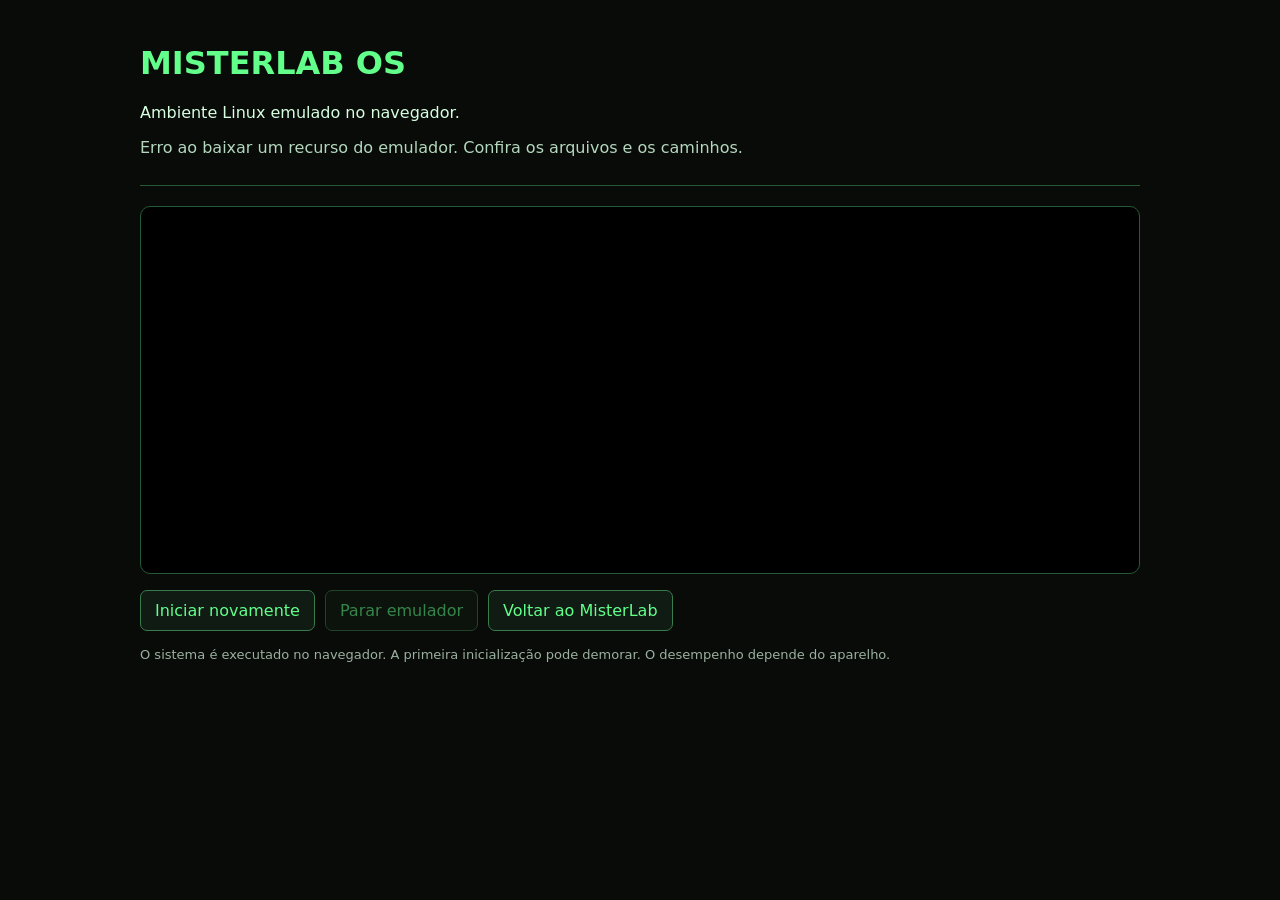
==== linux.html @ be952ae0 "Adiciona Linux no navegador com v86" ====
<!DOCTYPE html>
<html lang="pt-BR">
<head>
  <meta charset="UTF-8">
  <meta name="viewport" content="width=device-width, initial-scale=1">
  <meta name="theme-color" content="#080b08">
  <title>MisterLab OS</title>
  <style>
    :root {
      color-scheme: dark;
      font-family: system-ui, sans-serif;
      background: #080b08;
      color: #d7ffe0;
    }

    * { box-sizing: border-box; }

    body {
      margin: 0;
      padding: 20px;
    }

    main {
      width: 100%;
      max-width: 1000px;
      margin: 24px auto;
    }

    header {
      border-bottom: 1px solid #245b35;
      margin-bottom: 20px;
      padding-bottom: 12px;
    }

    h1 { color: #62ff8b; }

    #status {
      color: #b4d7bd;
      overflow-wrap: anywhere;
    }

    #screen_container {
      min-height: 260px;
      overflow: auto;
      border: 1px solid #245b35;
      border-radius: 10px;
      background: #000;
      padding: 8px;
    }

    #screen_container > div {
      white-space: pre;
      font: 14px/14px monospace;
    }

    #screen_container canvas {
      display: block;
      width: 100%;
      height: auto;
      image-rendering: pixelated;
    }

    .controls {
      display: flex;
      gap: 10px;
      flex-wrap: wrap;
      margin: 16px 0;
    }

    button, a {
      padding: 10px 14px;
      border: 1px solid #397c4c;
      border-radius: 7px;
      background: #101b13;
      color: #62ff8b;
      text-decoration: none;
      font: inherit;
    }

    button:disabled {
      opacity: .5;
    }

    .note {
      color: #9cb0a0;
      font-size: 13px;
    }
  </style>
</head>
<body>
  <main>
    <header>
      <h1>MISTERLAB OS</h1>
      <p>Ambiente Linux emulado no navegador.</p>
      <p id="status" role="status" aria-live="polite">
        Preparando o emulador...
      </p>
    </header>

    <div id="screen_container" tabindex="0"
         aria-label="Tela da máquina virtual">
      <div>Inicializando a tela...</div>
      <canvas style="display:none"></canvas>
    </div>

    <div class="controls">
      <button id="start" disabled>Iniciar novamente</button>
      <button id="stop" disabled>Parar emulador</button>
      <a href="./">Voltar ao MisterLab</a>
    </div>

    <p class="note">
      O sistema é executado no navegador. A primeira inicialização
      pode demorar. O desempenho depende do aparelho.
    </p>
  </main>

  <script src="./vendor/v86/libv86.js"></script>
  <script>
    (() => {
      const status = document.getElementById("status");
      const startButton = document.getElementById("start");
      const stopButton = document.getElementById("stop");
      const screen = document.getElementById("screen_container");

      let emulator = null;

      function setStatus(message) {
        status.textContent = message;
      }

      function startEmulator() {
        if (emulator) return;

        if (typeof window.V86 !== "function") {
          setStatus("Erro: a biblioteca v86 não foi carregada.");
          return;
        }

        setStatus("Carregando BIOS, WebAssembly e imagem Linux...");
        startButton.disabled = true;

        try {
          emulator = new window.V86({
            wasm_path: "./vendor/v86/v86.wasm",
            memory_size: 128 * 1024 * 1024,
            vga_memory_size: 8 * 1024 * 1024,
            screen_container: screen,
            bios: {
              url: "./vendor/v86/bios/seabios.bin"
            },
            vga_bios: {
              url: "./vendor/v86/bios/vgabios.bin"
            },
            cdrom: {
              url: "./vendor/v86/images/linux.iso"
            },
            autostart: true
          });

          emulator.add_listener("emulator-ready", () => {
            setStatus("Emulador pronto. Inicializando o sistema...");
            startButton.disabled = true;
            stopButton.disabled = false;
          });

          emulator.add_listener("emulator-started", () => {
            setStatus("Máquina virtual em execução.");
          });

          emulator.add_listener("download-progress", (progress) => {
            if (progress && progress.total) {
              const percent = Math.round(
                progress.loaded / progress.total * 100
              );
              setStatus("Carregando recursos: " + percent + "%");
            }
          });

          emulator.add_listener("emulator-stopped", () => {
            setStatus("Emulador parado.");
            emulator = null;
            startButton.disabled = false;
            stopButton.disabled = true;
          });

          emulator.add_listener("download-error", (error) => {
            setStatus("Erro ao baixar um recurso do emulador. Confira os arquivos e os caminhos.");
            startButton.disabled = false;
            console.error("Erro de download do v86:", error);
          });
        } catch (error) {
          emulator = null;
          startButton.disabled = false;
          setStatus("Falha ao iniciar: " + error.message);
        }
      }

      startButton.addEventListener("click", startEmulator);

      stopButton.addEventListener("click", () => {
        if (emulator) {
          emulator.stop();
        }
      });

      window.addEventListener("load", startEmulator);
    })();
  </script>
</body>
</html>
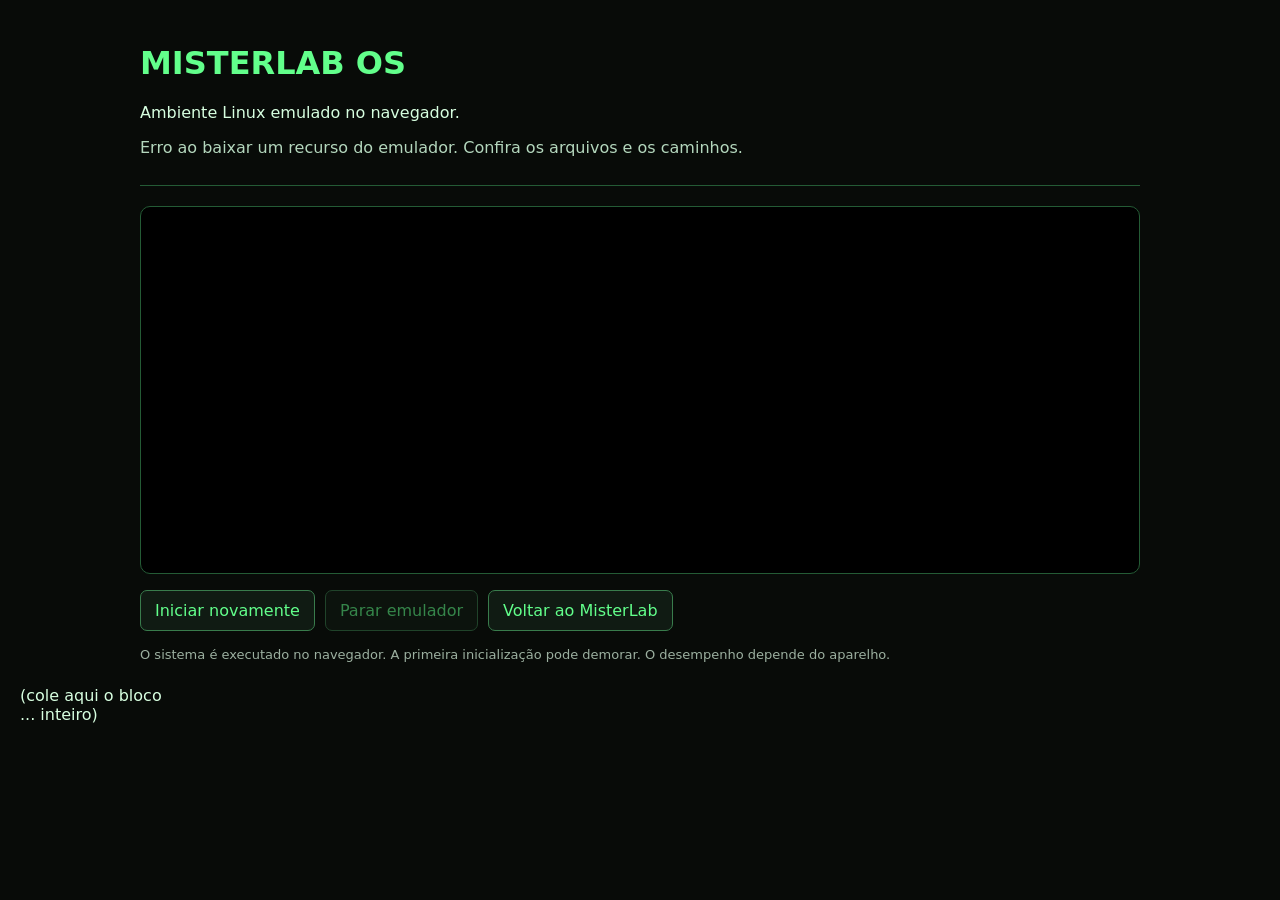
==== commit 47374216: "Adiciona campo de terminal para celular" ====
--- a/linux.html
+++ b/linux.html
@@ -207,5 +207,7 @@
       window.addEventListener("load", startEmulator);
     })();
   </script>
+(cole aqui o bloco <div id="mobile-term"> ... </script> inteiro)
+
 </body>
 </html>
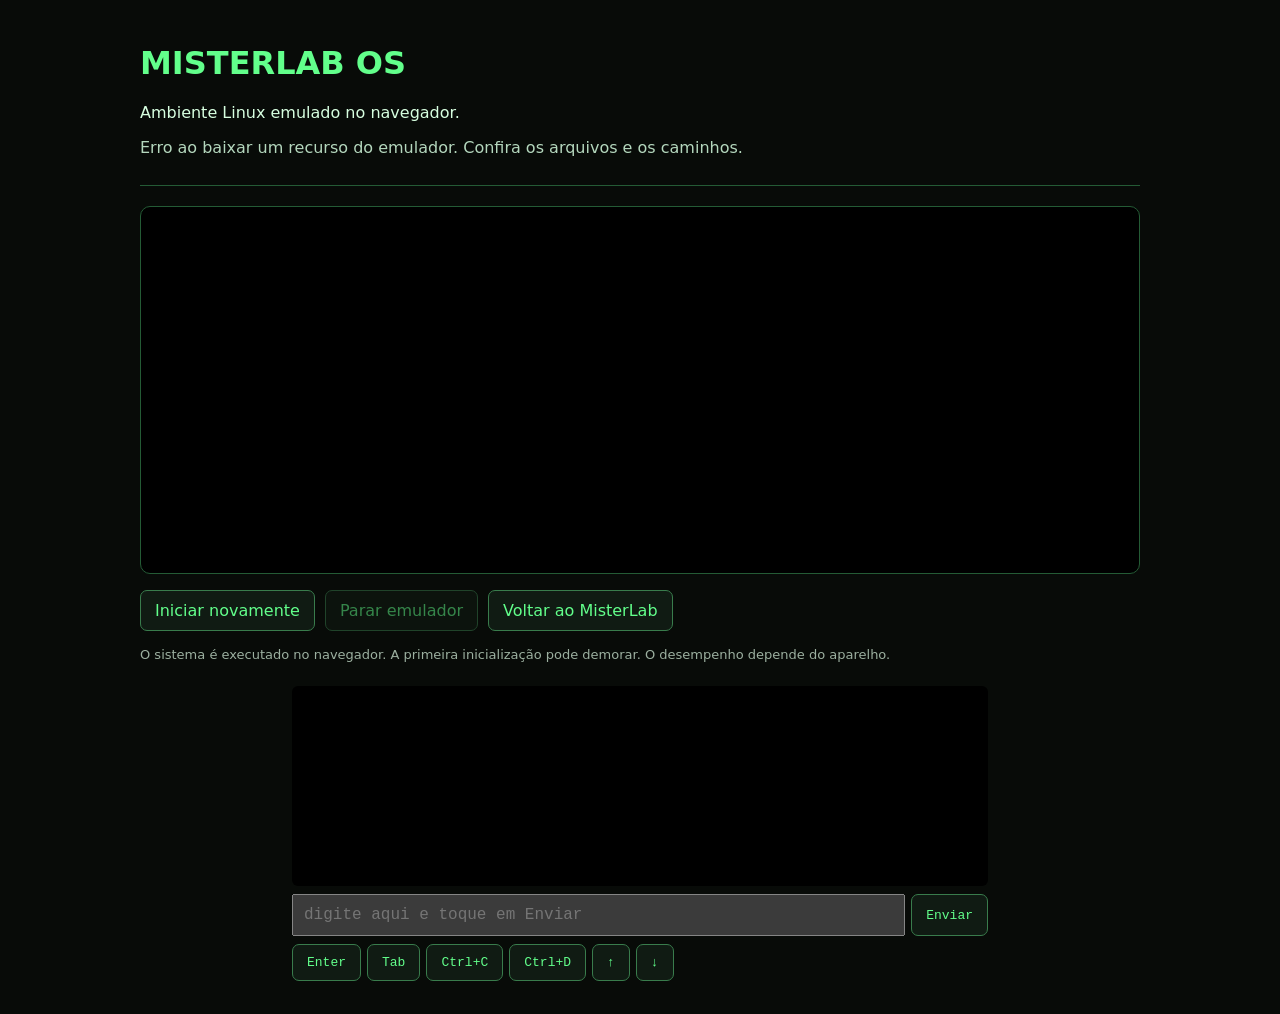
==== commit 7d161b47: "Corrige bloco do terminal para celular" ====
--- a/linux.html
+++ b/linux.html
@@ -207,7 +207,68 @@
       window.addEventListener("load", startEmulator);
     })();
   </script>
-(cole aqui o bloco <div id="mobile-term"> ... </script> inteiro)
+
+<div id="mobile-term" style="max-width:720px;margin:12px auto;padding:0 12px;font-family:monospace;">
+  <pre id="serial-out" style="background:#000;color:#0f0;padding:10px;height:200px;overflow:auto;white-space:pre-wrap;word-break:break-all;margin:0 0 8px;border-radius:6px;"></pre>
+  <form id="serial-form" style="display:flex;gap:6px;">
+    <input id="serial-in" autocomplete="off" autocapitalize="off" autocorrect="off" spellcheck="false" placeholder="digite aqui e toque em Enviar"
+      style="flex:1;padding:10px;font-family:monospace;font-size:16px;">
+    <button type="submit" style="padding:10px 14px;">Enviar</button>
+  </form>
+  <div style="display:flex;flex-wrap:wrap;gap:6px;margin-top:8px;">
+    <button type="button" data-key="\r">Enter</button>
+    <button type="button" data-key="\t">Tab</button>
+    <button type="button" data-key="\x03">Ctrl+C</button>
+    <button type="button" data-key="\x04">Ctrl+D</button>
+    <button type="button" data-key="\x1b[A">↑</button>
+    <button type="button" data-key="\x1b[B">↓</button>
+  </div>
+</div>
+
+<script>
+(function () {
+  const out = document.getElementById("serial-out");
+  const input = document.getElementById("serial-in");
+  const form = document.getElementById("serial-form");
+
+  function getEmu() {
+    try { return emulator; } catch (e) { return null; }
+  }
+
+  const wait = setInterval(() => {
+    const emu = getEmu();
+    if (!emu || !emu.add_listener) return;
+    clearInterval(wait);
+    emu.add_listener("serial0-output-char", (c) => {
+      out.textContent += c;
+      out.scrollTop = out.scrollHeight;
+    });
+  }, 300);
+
+  function send(text) {
+    const emu = getEmu();
+    if (!emu || !emu.serial0_send) {
+      out.textContent += "\n[Linux ainda não iniciou]\n";
+      return;
+    }
+    emu.serial0_send(text);
+  }
+
+  form.addEventListener("submit", (e) => {
+    e.preventDefault();
+    send(input.value + "\r");
+    input.value = "";
+    input.focus();
+  });
+
+  document.querySelectorAll("[data-key]").forEach((btn) => {
+    btn.addEventListener("click", () => {
+      send(btn.dataset.key.replace(/\\r/g, "\r").replace(/\\t/g, "\t")
+        .replace(/\\x([0-9a-f]{2})/gi, (_, h) => String.fromCharCode(parseInt(h, 16))));
+    });
+  });
+})();
+</script>
 
 </body>
 </html>
